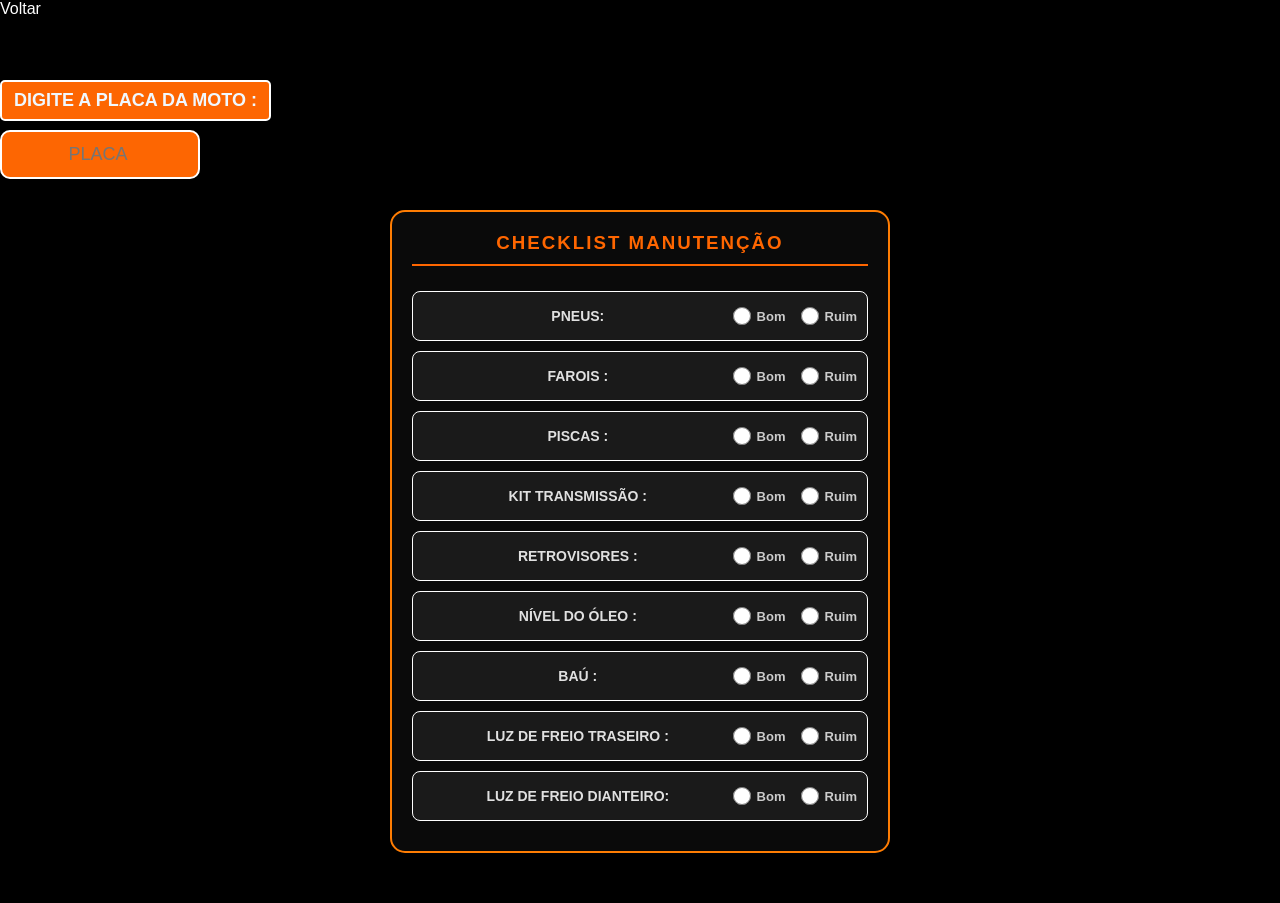
==== html/barroso.html @ 1f8e0a35 "adicionado script de validação" ====
<!DOCTYPE html>
<html lang="PT-BR">
<head>
    <meta charset="UTF-8">
    <meta name="viewport" content="width=device-width, initial-scale=1.0">
    <title>BARROSO</title>
    <link rel="stylesheet" href="/css/button-voltar.css">
    <link rel="stylesheet" href="/css/aba_de_checklist.css">
</head>
<body>
    <div class="button-voltar" onclick="window.history.back()">Voltar</div>
    <H2>DIGITE A PLACA DA MOTO :</H2>
    <input type="text" id="placa" placeholder="PLACA " />
<div class="checklist-geral">
    <h3>Checklist Manutenção</h3>

    <div class="checklist-opções">
        <span class="item-name">PNEUS:</span>
        <div class="options-group">
            <label class="option-item">
                <input type="radio" name="pneus" value="bom"> Bom
            </label>
            <label class="option-item">
                <input type="radio" name="pneus" value="ruim"> Ruim
            </label>
        </div>
    </div>

    <div class="checklist-opções">
        <span class="item-name">FAROIS :</span>
        <div class="options-group">
            <label class="option-item">
                <input type="radio" name="farois" value="bom"> Bom
            </label>
            <label class="option-item">
                <input type="radio" name="farois" value="ruim"> Ruim
            </label>
        </div>
    </div>

    <div class="checklist-opções">
        <span class="item-name">PISCAS :</span>
        <div class="options-group">
            <label class="option-item">
                <input type="radio" name="piscas" value="bom"> Bom
            </label>
            <label class="option-item">
                <input type="radio" name="piscas" value="ruim"> Ruim
            </label>
        </div>
    </div>

    <div class="checklist-opções">
        <span class="item-name">KIT TRANSMISSÃO :</span>
        <div class="options-group">
            <label class="option-item">
                <input type="radio" name="transmissao" value="bom"> Bom
            </label>
            <label class="option-item">
                <input type="radio" name="transmissao" value="ruim"> Ruim
            </label>
        </div>
    </div>

    <div class="checklist-opções">
        <span class="item-name">RETROVISORES :</span>
        <div class="options-group">
            <label class="option-item">
                <input type="radio" name="retrovisores" value="bom"> Bom
            </label>
            <label class="option-item">
                <input type="radio" name="retrovisores" value="ruim"> Ruim
            </label>
        </div>
    </div>

    <div class="checklist-opções">
        <span class="item-name">NÍVEL DO ÓLEO :</span>
        <div class="options-group">
            <label class="option-item">
                <input type="radio" name="oleo" value="bom"> Bom
            </label>
            <label class="option-item">
                <input type="radio" name="oleo" value="ruim"> Ruim
            </label>
        </div>
    </div>

    <div class="checklist-opções">
        <span class="item-name">BAÚ :</span>
        <div class="options-group">
            <label class="option-item">
                <input type="radio" name="bau" value="bom"> Bom
            </label>
            <label class="option-item">
                <input type="radio" name="bau" value="ruim"> Ruim
            </label>
        </div>
    </div>

    <div class="checklist-opções">
        <span class="item-name">LUZ DE FREIO TRASEIRO :</span>
        <div class="options-group">
            <label class="option-item">
                <input type="radio" name="freio-tras" value="bom"> Bom
            </label>
            <label class="option-item">
                <input type="radio" name="freio-tras" value="ruim"> Ruim
            </label>
        </div>
    </div>

    <div class="checklist-opções">
        <span class="item-name">LUZ DE FREIO DIANTEIRO:</span>
        <div class="options-group">
            <label class="option-item">
                <input type="radio" name="freio-diant" value="bom"> Bom
            </label>
            <label class="option-item">
                <input type="radio" name="freio-diant" value="ruim"> Ruim
            </label>
        </div>
    </div>

</div>



    <script src="../js.js/app.js"></script>
</body>
</html>
---- css/aba_de_checklist.css ----
/* Reset básico para garantir que o layout fique igual em todos os navegadores */
* {
    margin: 0;
    padding: 0;
    box-sizing: border-box;
}

body {
    background-color: #000000; /* Fundo preto como na imagem */
    color: #ffffff;
    font-family: 'Segoe UI', Tahoma, Geneva, Verdana, sans-serif;
}

/* Container Principal */
.checklist-geral {
    max-width: 500px;
    margin: 15% auto 50px auto; /* A margem de 50% que você pediu */
    padding: 20px;
    border: 2px solid #ff7d03; /* Borda sutil ao redor do card */
    border-radius: 15px;
    background-color: #0a0a0a;
}

h3 {
    text-align: center;
    color: #ff6600; /* Laranja vibrante */
    text-transform: uppercase;
    letter-spacing: 2px;
    margin-bottom: 25px;
    border-bottom: 2px solid #ff6600;
    padding-bottom: 10px;
}

/* Estilização de cada linha */
.checklist-opções {
    display: flex;
    justify-content: space-between;
    align-items: center;
    padding: 15px 10px;
    margin-bottom: 10px;
    background-color: #1a1a1a;
    border-radius: 8px;
    border: 1px solid #ffffff; /* borda branca fina */
    transition: 0.3s;
}

/* Efeito ao passar o mouse na linha */
.checklist-opções:hover {
    border-color: #ff6600;
}

.item-name {
    font-size: 14px;
    font-weight: 800;
    color: #e0e0e0;
    text-align: center; /* centraliza o texto do nome */
    flex: 1; /* ocupa espaço e permite centralização visual */
}

/* Grupo de opções Bom/Ruim */
.options-group {
    display: flex;
    gap: 15px;
    justify-content: center; /* centraliza as opções horizontalmente */
}

/* Estilo para as bolinhas e textos */
.option-item {
    display: flex;
    align-items: center;
    cursor: pointer;
    font-size: 13px;
    color: #ccc;
    transition: 0.2s;
    text-align: center; /* garante o texto centralizado */
}

.option-item:hover {
    color: #ff6600;
}

/* Tornar nomes e opções mais grossos (negrito mais pesado) */
h3, .item-name, .option-item {
    font-weight: 800;
    font-family: 'Segoe UI Black', 'Arial Black', Arial, sans-serif;
}

/* Estilizando o Radio Button (a bolinha) */
.option-item input[type="radio"] {
    accent-color: #ff6600; /* Muda a cor da bolinha para laranja */
    margin-right: 6px;
    width: 18px;
    height: 18px;
    cursor: pointer;
}
  h2 {
    position: fixed;
    top: 80px;
    padding: 8px 12px;
    background-color: rgb(253, 102, 2);
    color: white;
    border-radius: 5px;
    border: 2px solid white;
    cursor: pointer;
    font-size: 18px;
    font-family: 'Arial', sans-serif;
    color:rgb(240, 248, 255)
   }
   #placa {
    position: fixed;
    top: 130px;
    padding: 12px 16px;
    width: 200px;
    max-width: 90vw;
    border: 2px solid white;
    border-radius: 10px;
    background-color: rgb(253, 102, 2);
    color: white;
    font-size: 18px;
    font-family: 'Arial', sans-serif;
    text-align: center; 
   }
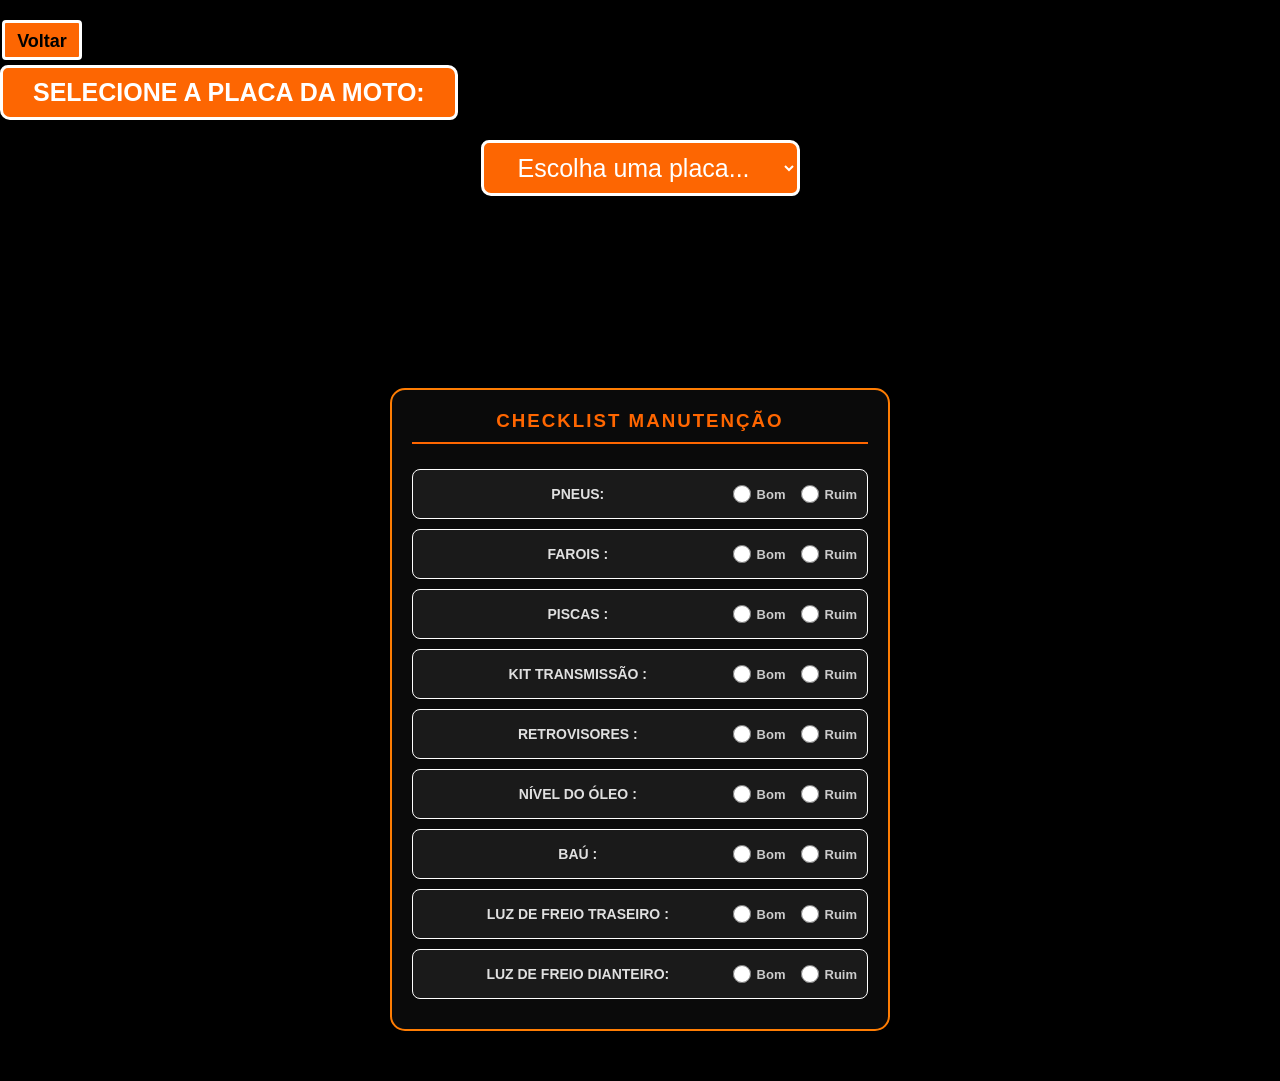
==== commit 908c56a7: "atualização para mobile" ====
--- a/html/barroso.html
+++ b/html/barroso.html
@@ -5,12 +5,19 @@
     <meta name="viewport" content="width=device-width, initial-scale=1.0">
     <title>BARROSO</title>
     <link rel="stylesheet" href="/css/button-voltar.css">
+    <link rel="stylesheet" href="/css/button_enviar.css">
     <link rel="stylesheet" href="/css/aba_de_checklist.css">
 </head>
 <body>
-    <div class="button-voltar" onclick="window.history.back()">Voltar</div>
-    <H2>DIGITE A PLACA DA MOTO :</H2>
-    <input type="text" id="placa" placeholder="PLACA " />
+    <div class="button-voltar" onclick="window.history.back()"><strong>Voltar</strong></div>
+    <H2>SELECIONE A PLACA DA MOTO:</H2>
+<select id="placa" name="placa_moto" class="select-placas">
+    <option value="" disabled selected>Escolha uma placa...</option>
+    <option value="POH5E84">POH5E84</option>
+    <option value="POC4C24">POC4C24</option>
+    <option value="PNI1D31">PNI1D31</option>
+    <option value="PMW1H71">PMW1H71</option>
+</select>
 <div class="checklist-geral">
     <h3>Checklist Manutenção</h3>
 
--- a/css/button-voltar.css
+++ b/css/button-voltar.css
@@ -0,0 +1,20 @@
+.button-voltar {
+    position: fixed;
+    top: 20px;
+    left: 2px;
+    height: 40px;
+    width: 80px;
+    padding: 8px 12px;
+    background-color: rgb(253, 102, 2);
+    color: rgb(0, 0, 0);
+    border-radius: 4px;
+    cursor: pointer;
+    font-size: 18px;
+    z-index: 1000;
+    border: 3px solid rgb(255, 255, 255);
+    justify-content: center;
+    text-align: center;
+    font-family: 'Arial', Helvetica, sans-serif;
+
+}
+
--- a/css/button_enviar.css
+++ b/css/button_enviar.css
@@ -0,0 +1,12 @@
+.button-enviar {
+  display: flex;      
+  margin: 20px auto;   
+  width: fit-content;  
+  padding: 10px 30px;
+  background-color: rgb(253, 102, 2);
+    color: white;
+    border-radius: 8px 10px 8px 10px;
+    cursor: pointer;
+    font-size: 25px;
+    border: 3px solid white;
+}
--- a/css/aba_de_checklist.css
+++ b/css/aba_de_checklist.css
@@ -14,9 +14,9 @@
 /* Container Principal */
 .checklist-geral {
     max-width: 500px;
-    margin: 15% auto 50px auto; /* A margem de 50% que você pediu */
+    margin: 15% auto 50px auto; 
     padding: 20px;
-    border: 2px solid #ff7d03; /* Borda sutil ao redor do card */
+    border: 2px solid #ff7d03; 
     border-radius: 15px;
     background-color: #0a0a0a;
 }
@@ -94,29 +94,26 @@
     cursor: pointer;
 }
   h2 {
-    position: fixed;
-    top: 80px;
-    padding: 8px 12px;
-    background-color: rgb(253, 102, 2);
+display: flex;      
+  margin-top: 65px;
+  width: fit-content;  
+  padding: 10px 30px;
+  background-color: rgb(253, 102, 2);
     color: white;
-    border-radius: 5px;
-    border: 2px solid white;
+    border-radius: 8px 10px 8px 10px;
     cursor: pointer;
-    font-size: 18px;
-    font-family: 'Arial', sans-serif;
-    color:rgb(240, 248, 255)
+    font-size: 25px;
+    border: 3px solid white;
    }
    #placa {
-    position: fixed;
-    top: 130px;
-    padding: 12px 16px;
-    width: 200px;
-    max-width: 90vw;
-    border: 2px solid white;
-    border-radius: 10px;
-    background-color: rgb(253, 102, 2);
+    display: flex;      
+  margin: 20px auto;   
+  width: fit-content;  
+  padding: 10px 30px;
+  background-color: rgb(253, 102, 2);
     color: white;
-    font-size: 18px;
-    font-family: 'Arial', sans-serif;
-    text-align: center; 
+    border-radius: 8px 10px 8px 10px;
+    cursor: pointer;
+    font-size: 25px;
+    border: 3px solid white;
    }
